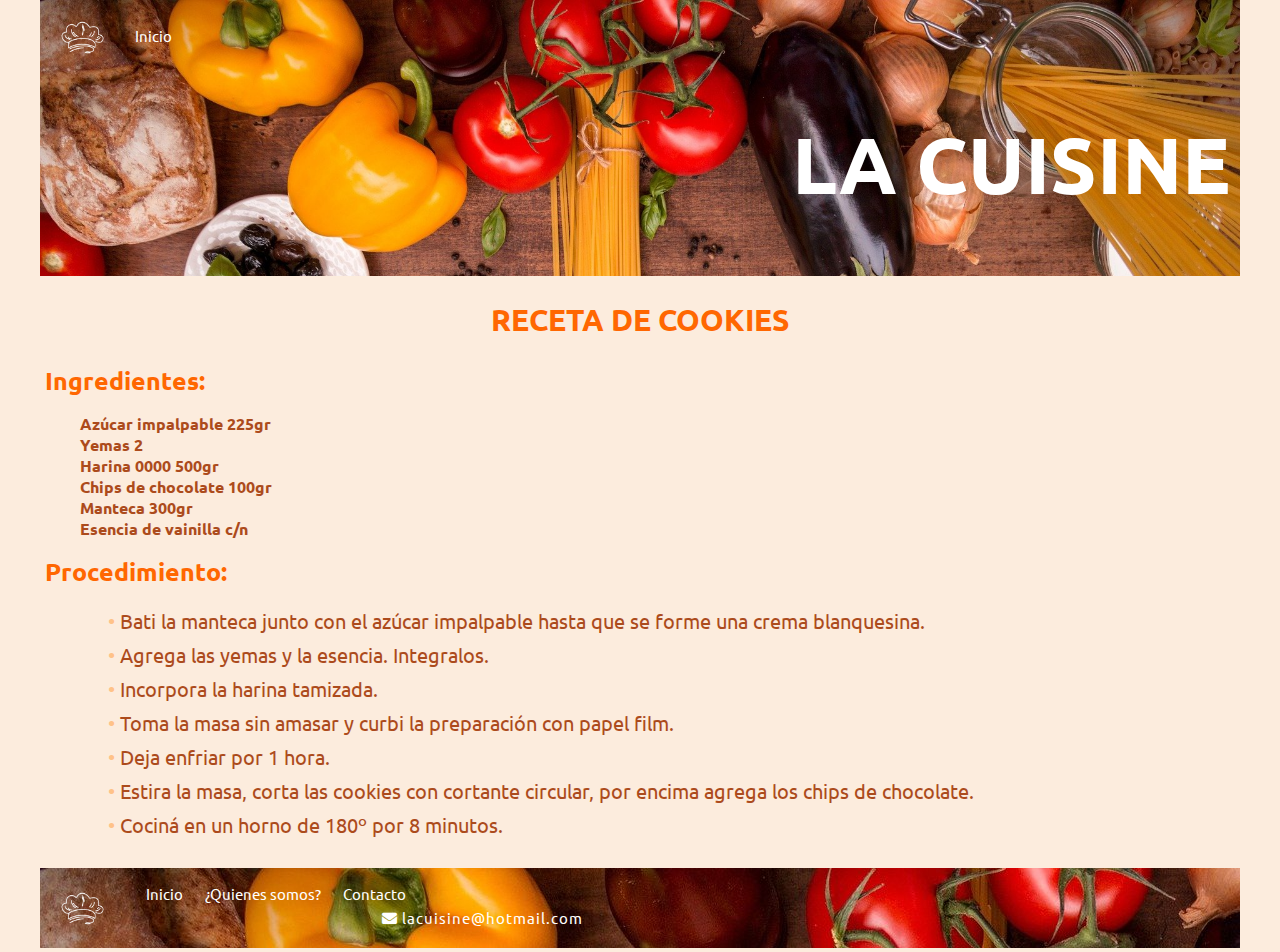
==== paginas secundarias/cookies.html @ 1adb1e8e "tercercommit" ====
<!DOCTYPE html>
<html lang="en">
<head>
    <meta charset="UTF-8">
    <meta http-equiv="X-UA-Compatible" content="IE=edge">
    <meta name="viewport" content="width=device-width, initial-scale=1.0">
    <link rel="stylesheet" href="style2.css">
    <link rel="stylesheet" href="https://cdnjs.cloudflare.com/ajax/libs/font-awesome/5.15.3/css/all.min.css">
    <link rel="shortcut icon" href="../img/logo.png">
    <title>La Cuisine</title>
</head>
<body>
    <div class="conteiner">
        <header>
            <nav>
                <img src="../img/logow.png" alt="">
                <a href="../index.html">Inicio</a>
            </nav>
            <h1>LA CUISINE</h1>
        </header>
        <section class="section1">
            <h2>RECETA DE COOKIES</h2>
            <div class="ingredientes">
                <h3>Ingredientes:</h3>
                <ul>
                <li>Azúcar impalpable 225gr</li>
                <li>Yemas 2</li>
                <li>Harina 0000 500gr</li>
                <li>Chips de chocolate 100gr</li>
                <li>Manteca 300gr</li>
                <li>Esencia de vainilla c/n</li>
                 </ul>
        </div>       
        </section>
        <section class="section2">
            <h3>Procedimiento:</h3>
            <ul>
                <li>Bati la manteca junto con el azúcar impalpable hasta que se forme una crema blanquesina.</li>
                <li>Agrega las yemas y la esencia. Integralos.</li>
                <li>Incorpora la harina tamizada.</li>
                <li>Toma la masa sin amasar y curbi la preparación con papel film.</li>
                <li>Deja enfriar por 1 hora.</li>
                <li>Estira la masa, corta las cookies con cortante circular, por encima agrega los chips de chocolate.</li>
                <li>Cociná en un horno de 180º por 8 minutos.</li>
            </ul>
        </section>
        <footer class="footer">
            <div class="logo">
                <img src="../img/logow.png">
            </div>
            <div class="links">
                <ul class="list-ft">
                    <li><a href="../index.html">Inicio</a></li>
                    <li> <a href="#">¿Quienes somos?</a></li>
                    <li><a href="#">Contacto</a>
                    <ul>
                        <li><i class="fas fa-envelope"></i>  lacuisine@hotmail.com</li>
                    </ul></li>
                </ul>           
            </div>           
        </footer>         
        </div>    
</body>
</html>
---- paginas secundarias/style2.css ----
@import url('https://fonts.googleapis.com/css2?family=Ubuntu&display=swap');
html {
    box-sizing: border-box;
}

*,
*:before,
*:after {
  box-sizing: inherit;
}

body {
  font-family: 'Ubuntu', sans-serif;
  background: #fcecdd ;
  margin: 0;
}

.conteiner {
    max-width: 1200px;
    margin: 0 auto;    
}

header {
    background: url(../img/header.jpg);
    background-repeat: no-repeat ; 
    background-size: cover;
    padding: 10px;    
}
nav {
    display: flex;
    justify-content: start;
    align-items: center;
    max-height: 50px;
}
img {
    width: 45px;
    height: 45px;
    margin: 10px;
}

nav a {
    text-decoration: none;
    color: white;
    font-size: 15px;
    margin: 10px;
    padding: 2px 10px;
}
nav a:hover {
    background: rgba(0, 0, 0, 0.3);
}

img:hover {
    width: 50px;
    height: 50px;
    transform: rotate(10deg);
}

p {
    text-align: start;
    color: #ac4b1c;
    font-size: 18px;
    font-weight: bold;
}

h1 {
    color: white;
    font-size: 80px;
    text-align: end;
}

h2 {
    color: #ff6701;
    font-size: 30px;
    text-align: center;    
}
h3 {
    margin: 5px;
    color: #ff6701;
    font-size: 25px;
    text-align: start;
}

h4 {
    margin: 10px;
    color: #fea82f;
    font-size: 20px;
    text-align: center;
    text-decoration: underline;
}
/* SECTION1---------- */

.section1 li {
    text-align: justify;
    list-style: none;
    color: #ac4b1c;
    font-weight: bold;
}
.ingredientes{
    width: 400px;
    /* background: rgba(245, 163, 57, 0.2); */
}

/* SECTION2------------------- */

.section2 ul {
    margin: 20px;
}
.section2 li {
    text-align: justify;
    list-style: none;
    color: #ac4b1c;
    font-size: 20px;
    margin: 8px;
}

.section2 li::before {
        content: "• ";
        color:#ffc288; 
}

/* FOOTER------------- */

footer {
    background: url(../img/header.jpg);
    height: 80px;
    display: flex;
    justify-content: start;
    align-items: center;
    width: 1200px;
    margin-top: 30px;
  }
  .logo img{
    margin: 20px;
    width: 45px;
    height: 45px;
  }
  
  .logo img:hover {
    width: 50px;
    height: 50px;
    transform: rotate(10deg);
  }
  
  .list-ft {
  display: flex;
  list-style: none;
  margin: 5px;
  padding: 5px;
  }
  
  .list-ft li {
    font-size: 15px;
    margin: 5px;
  }
  .list-ft a:hover {
    background: rgba(0, 0, 0, 0.4);
    cursor: pointer;
  }
  .list-ft li  a {
    color: white;
    text-decoration: none;
    padding: 2px;
    margin: 4px;
    text-align: center;
  }

/* SUBMENU FOOTER -------- */
.list-ft ul li {
    list-style: none;
    color: white;
    letter-spacing: 1px;
  }
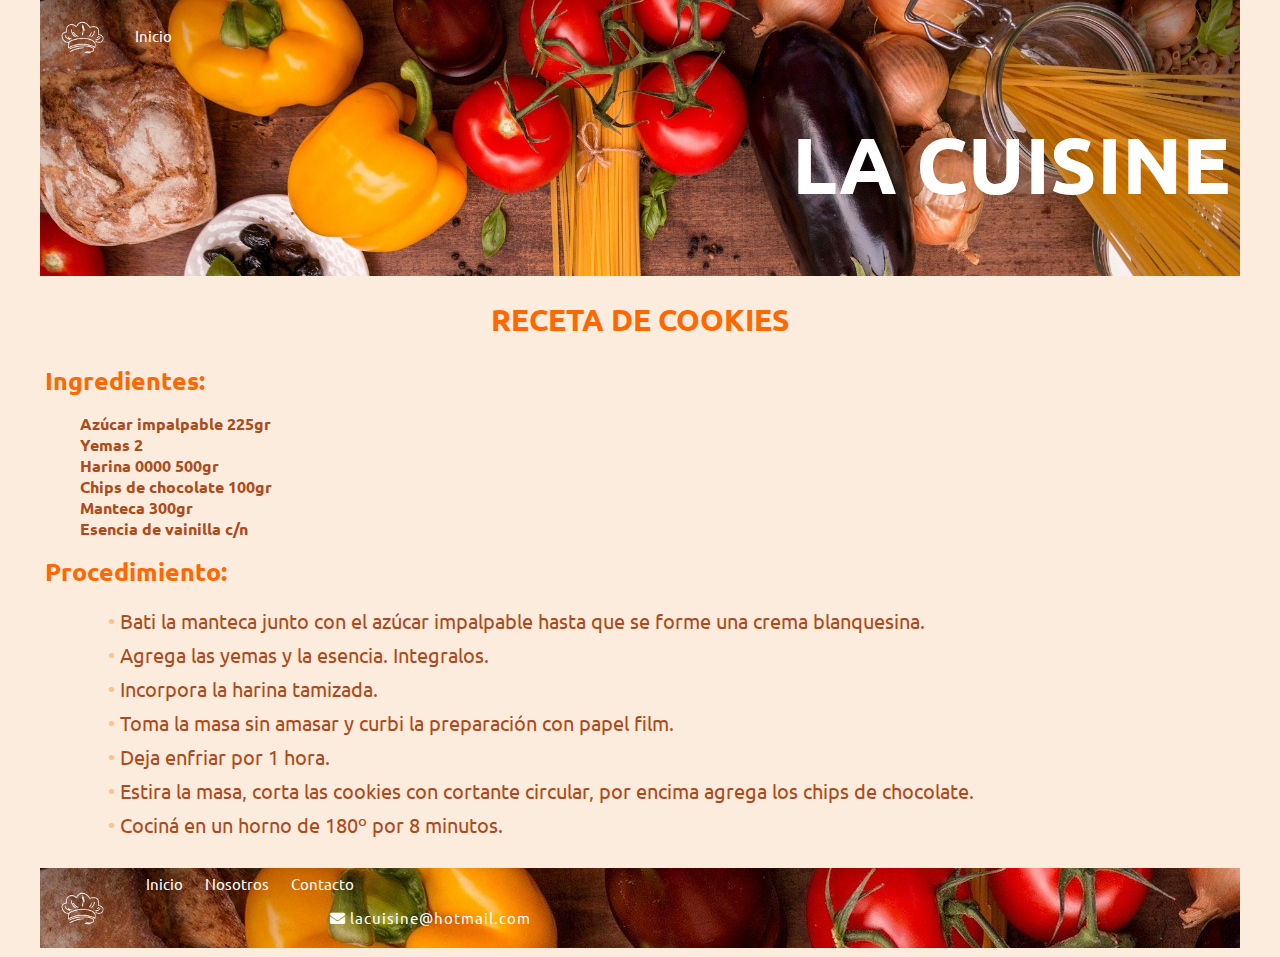
==== commit 12a0dd27: "ultimocommit" ====
--- a/paginas secundarias/cookies.html
+++ b/paginas secundarias/cookies.html
@@ -49,12 +49,12 @@
                 <img src="../img/logow.png">
             </div>
             <div class="links">
-                <ul class="list-ft">
+                <class class="list-ft">
                     <li><a href="../index.html">Inicio</a></li>
-                    <li> <a href="#">¿Quienes somos?</a></li>
+                    <li> <a href="./ps6.html">Nosotros</a></li>
                     <li><a href="#">Contacto</a>
                     <ul>
-                        <li><i class="fas fa-envelope"></i>  lacuisine@hotmail.com</li>
+                        <li><i class="fas fa-envelope"></i> lacuisine@hotmail.com</li>
                     </ul></li>
                 </ul>           
             </div>           
--- a/paginas secundarias/style2.css
+++ b/paginas secundarias/style2.css
@@ -169,4 +169,22 @@
     list-style: none;
     color: white;
     letter-spacing: 1px;
+  }
+@media (max-width:1024px) {
+    footer {
+        width: 1024px;
+    }
+}
+@media (max-width:768px){
+    footer {
+        width: 768px;
+    }
+}
+  @media (max-width: 500px) {
+      .conteiner {
+          max-width: 500px;
+      }
+      footer {
+          width: 500px;
+      }
   }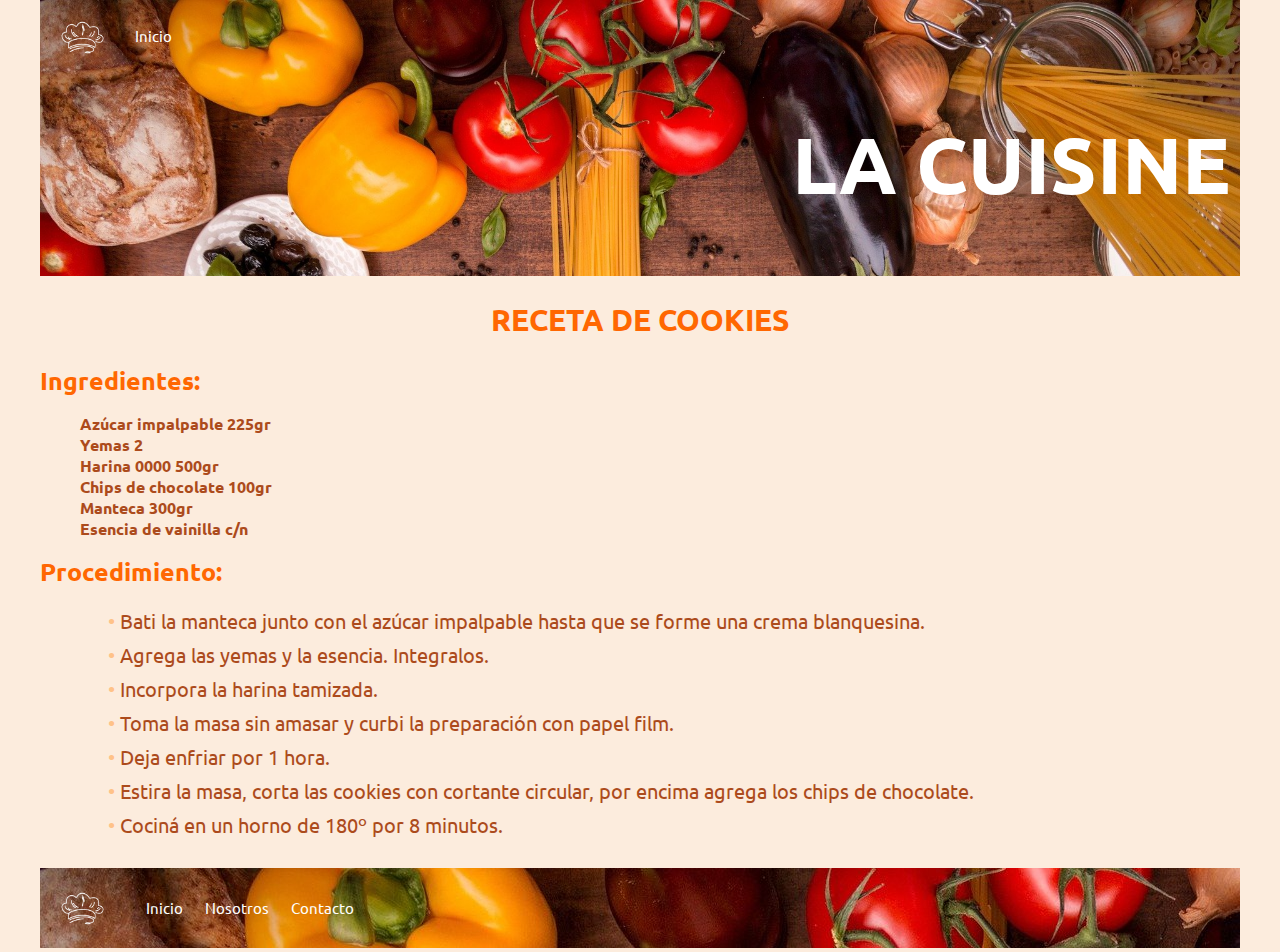
==== commit 4362067e: "commit" ====
--- a/paginas secundarias/cookies.html
+++ b/paginas secundarias/cookies.html
@@ -52,10 +52,7 @@
                 <class class="list-ft">
                     <li><a href="../index.html">Inicio</a></li>
                     <li> <a href="./ps6.html">Nosotros</a></li>
-                    <li><a href="#">Contacto</a>
-                    <ul>
-                        <li><i class="fas fa-envelope"></i> lacuisine@hotmail.com</li>
-                    </ul></li>
+                    <li><a href="#">Contacto</a></li>
                 </ul>           
             </div>           
         </footer>         
--- a/paginas secundarias/style2.css
+++ b/paginas secundarias/style2.css
@@ -74,14 +74,14 @@
     text-align: center;    
 }
 h3 {
-    margin: 5px;
+    margin: 5px 0;
     color: #ff6701;
     font-size: 25px;
     text-align: start;
 }
 
 h4 {
-    margin: 10px;
+    margin: 10px 0;
     color: #fea82f;
     font-size: 20px;
     text-align: center;
@@ -94,6 +94,7 @@
     list-style: none;
     color: #ac4b1c;
     font-weight: bold;
+    padding-right: 5px;
 }
 .ingredientes{
     width: 400px;
@@ -126,7 +127,6 @@
     display: flex;
     justify-content: start;
     align-items: center;
-    width: 1200px;
     margin-top: 30px;
   }
   .logo img{
@@ -164,27 +164,18 @@
     text-align: center;
   }
 
-/* SUBMENU FOOTER -------- */
-.list-ft ul li {
-    list-style: none;
-    color: white;
-    letter-spacing: 1px;
-  }
-@media (max-width:1024px) {
-    footer {
-        width: 1024px;
-    }
-}
-@media (max-width:768px){
-    footer {
-        width: 768px;
-    }
-}
+
   @media (max-width: 500px) {
-      .conteiner {
-          max-width: 500px;
+      h1 {
+          font-size: 40px;
       }
-      footer {
-          width: 500px;
+      h2 {
+          font-size: 25px;
+      }
+      h3, h4 {
+          font-size: 20px;
+      }
+      .section2  li{
+          font-size: 16px;
       }
   }